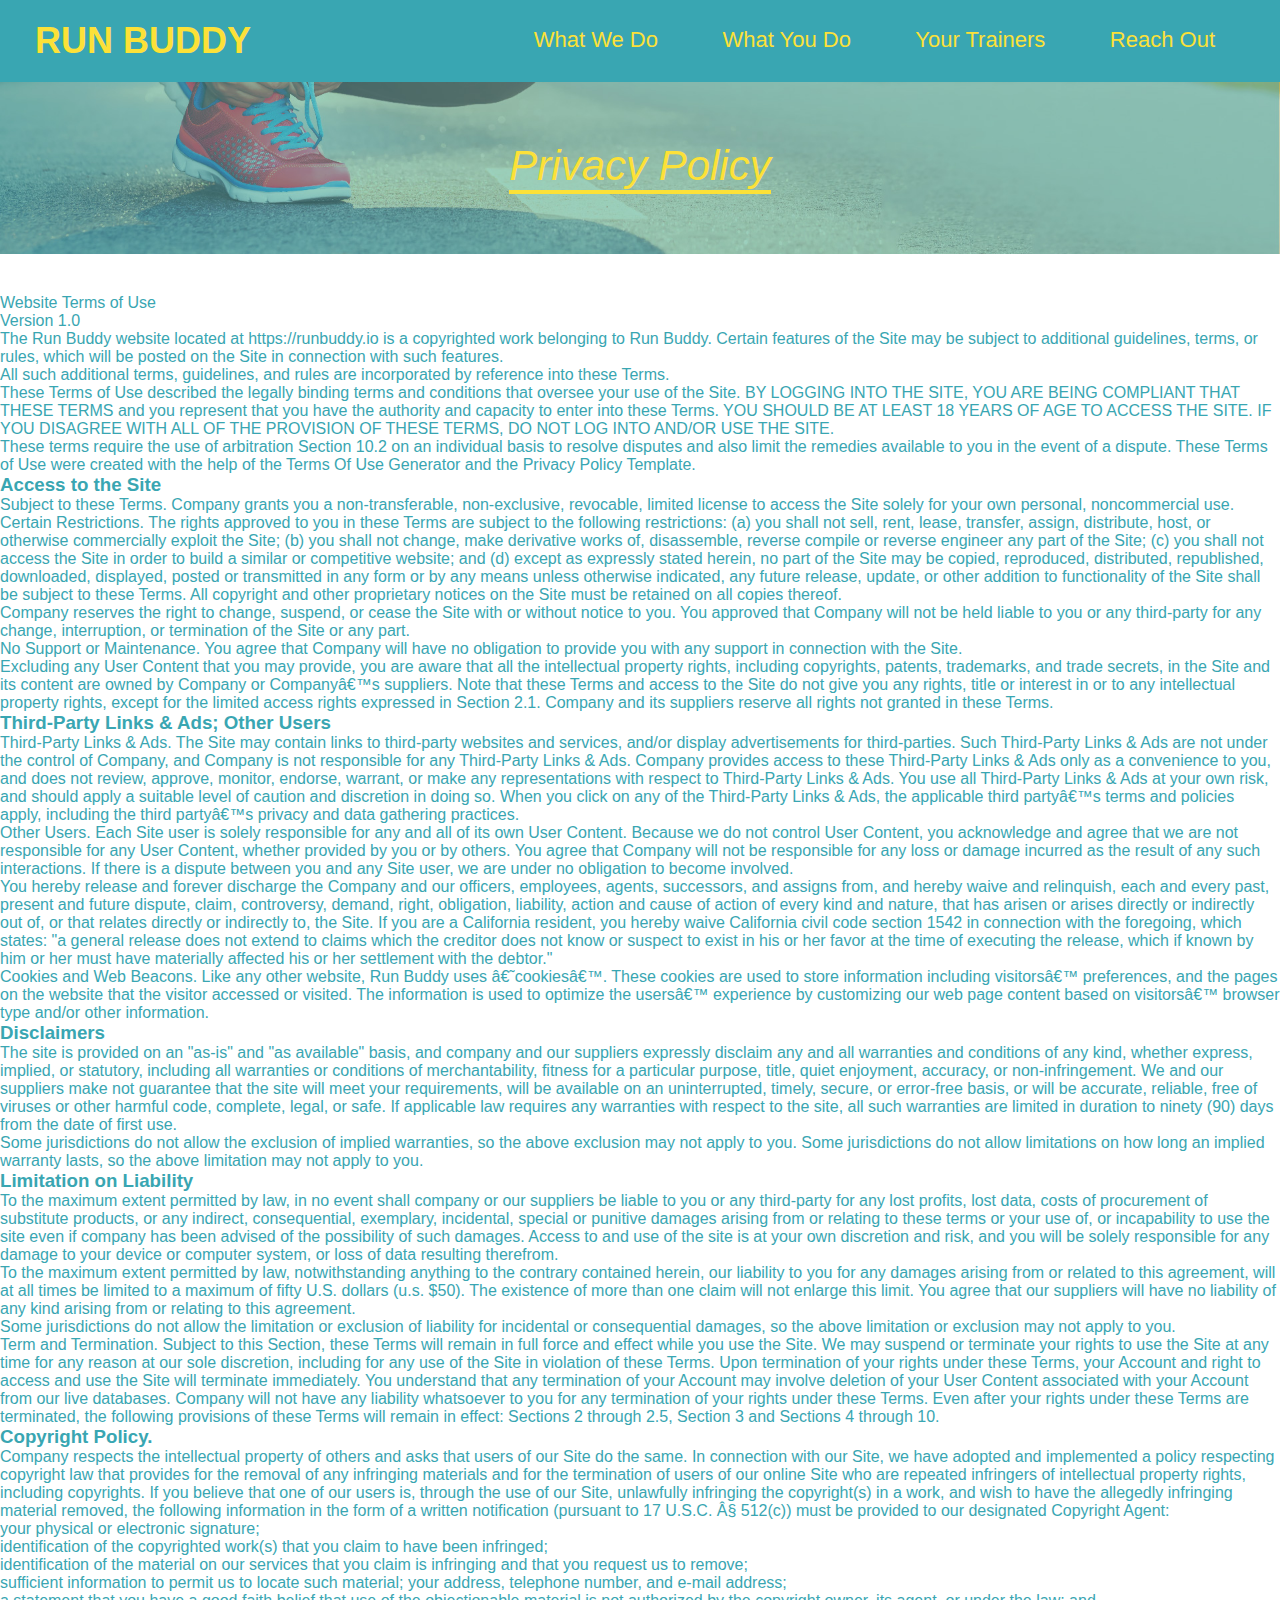
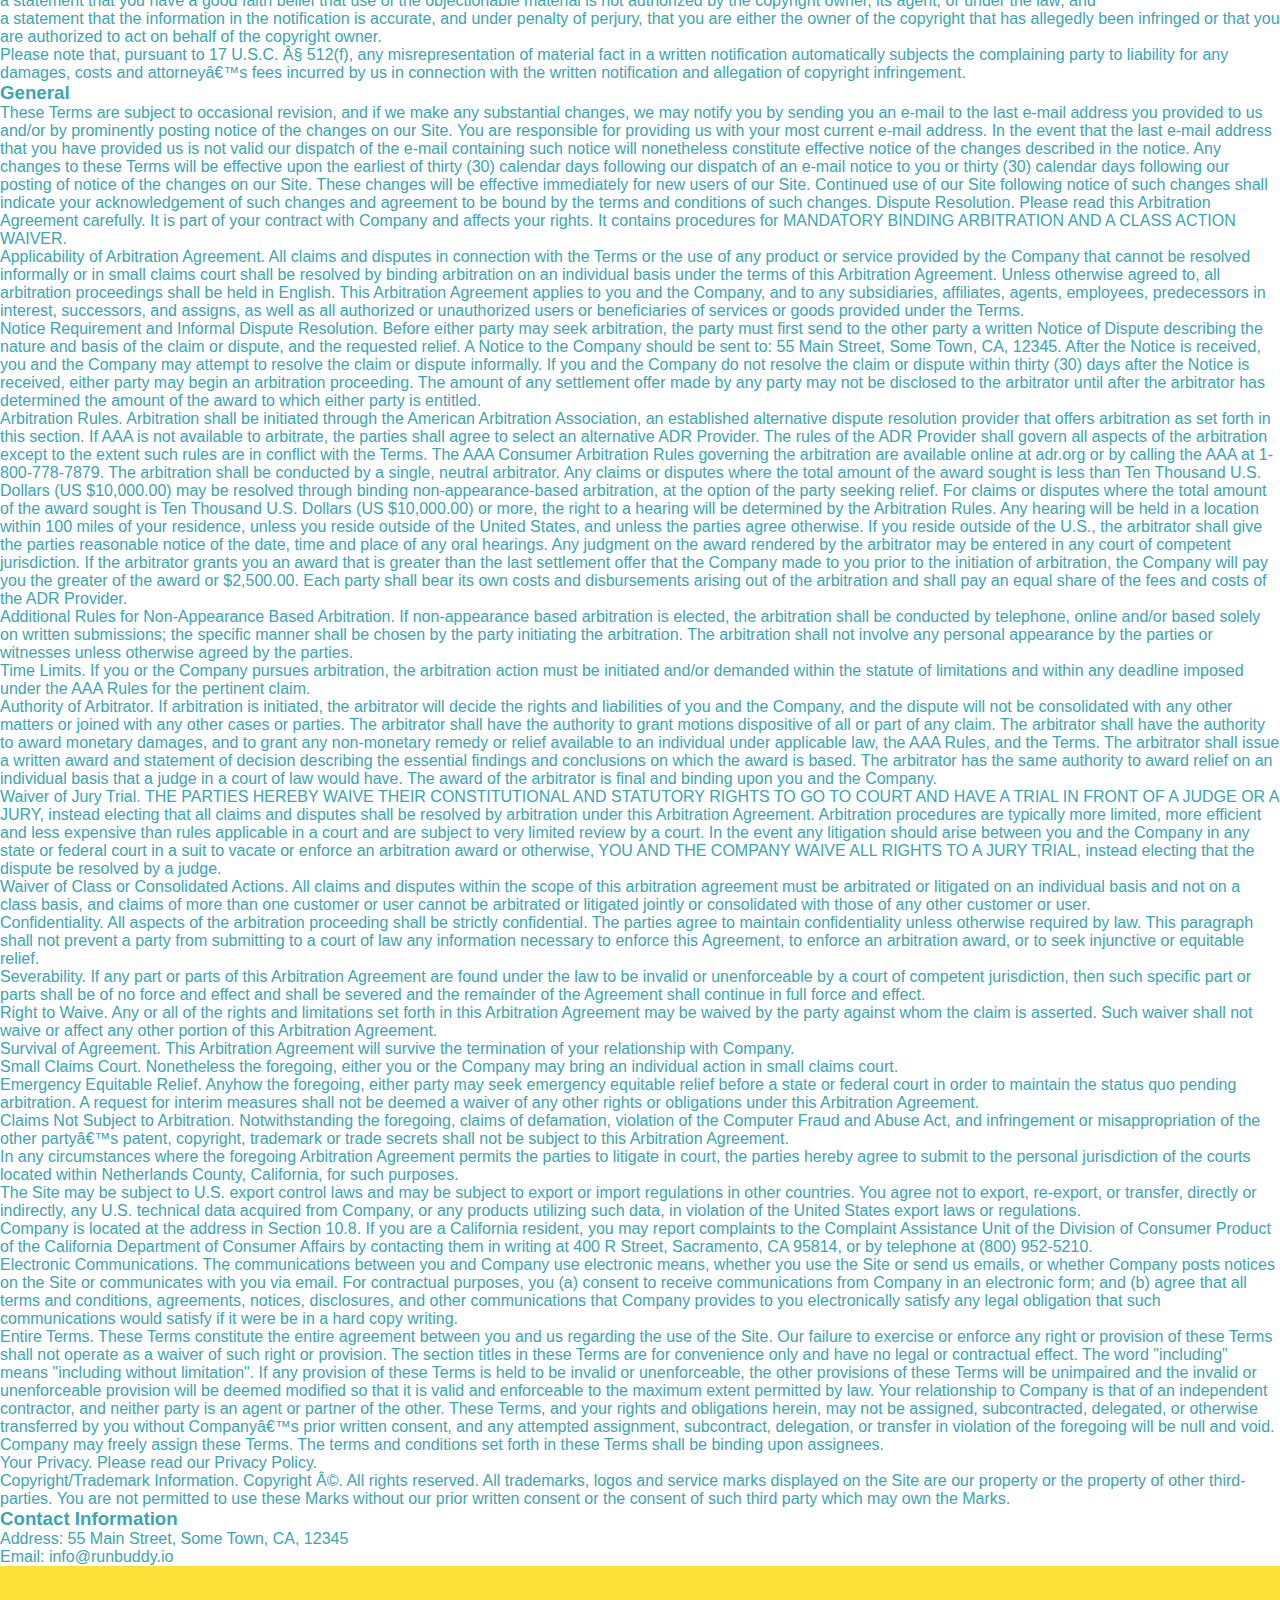
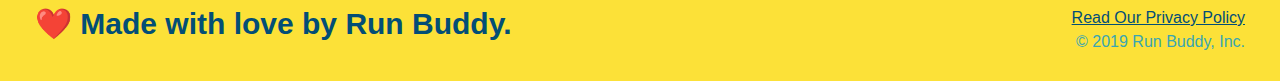
==== privacy-policy.html @ 4ebd5628 "added files" ====
<!DOCTYPE html>
<html lang="en">
    <head>
        <meta charset="UTF-8">
        <title>Privacy Policy - Run Buddy</title>
        <link rel="stylesheet" href="./assets/css/style.css">
        <link rel="stylesheet" href="./assets/css/secondary-styles.css">
</head>
<body>  
    <header>
        <h1>RUN BUDDY</h1>
        <nav>
            <!-- Unordered list element -->
            <ul>
                <!-- List item element-->
                <li>
                    <!-- Anchor element -->
                    <a href="./index.html#what-we-do">What We Do</a>
                </li>
                <li>
                    <a href="./index.html#what-you-do">What You Do</a>
                </li>
                <li>
                    <a href="./index.html#your-trainers">Your Trainers</a>
                </li>
                <li>
                    <a href="./index.html#reach-out">Reach Out</a>
                </li>
            </ul>
        </nav>
    </header> 

    <section class="hero">
       

        <h2 class="page-title">
            Privacy Policy
        </h2>
    </section>    
    <article>
        <p>
            Website Terms of Use
          </p>
    
          <p>
            Version 1.0
          </p>
    
          <p>
            The Run Buddy website located at https://runbuddy.io is a copyrighted work belonging to Run Buddy. Certain
            features of the Site may be subject to additional guidelines, terms, or rules, which will be posted on the Site
            in connection with such features.
          </p>
    
          <p>
            All such additional terms, guidelines, and rules are incorporated by reference into these Terms.
          </p>
    
          <p>
            These Terms of Use described the legally binding terms and conditions that oversee your use of the Site. BY
            LOGGING INTO THE SITE, YOU ARE BEING COMPLIANT THAT THESE TERMS and you represent that you have the authority
            and capacity to enter into these Terms. YOU SHOULD BE AT LEAST 18 YEARS OF AGE TO ACCESS THE SITE. IF YOU
            DISAGREE WITH ALL OF THE PROVISION OF THESE TERMS, DO NOT LOG INTO AND/OR USE THE SITE.
          </p>
    
          <p>
            These terms require the use of arbitration Section 10.2 on an individual basis to resolve disputes and also
            limit the remedies available to you in the event of a dispute. These Terms of Use were created with the help of
            the Terms Of Use Generator and the Privacy Policy Template.
          </p>
    
          <h3>
            Access to the Site
          </h3>
    
          <p>
            Subject to these Terms. Company grants you a non-transferable, non-exclusive, revocable, limited license to
            access the Site solely for your own personal, noncommercial use.
          </p>
    
          <p>
            Certain Restrictions. The rights approved to you in these Terms are subject to the following restrictions: (a)
            you shall not sell, rent, lease, transfer, assign, distribute, host, or otherwise commercially exploit the Site;
            (b) you shall not change, make derivative works of, disassemble, reverse compile or reverse engineer any part of
            the Site; (c) you shall not access the Site in order to build a similar or competitive website; and (d) except
            as expressly stated herein, no part of the Site may be copied, reproduced, distributed, republished, downloaded,
            displayed, posted or transmitted in any form or by any means unless otherwise indicated, any future release,
            update, or other addition to functionality of the Site shall be subject to these Terms. All copyright and other
            proprietary notices on the Site must be retained on all copies thereof.
          </p>
    
          <p>
            Company reserves the right to change, suspend, or cease the Site with or without notice to you. You approved
            that Company will not be held liable to you or any third-party for any change, interruption, or termination of
            the Site or any part.
          </p>
    
          <p>
            No Support or Maintenance. You agree that Company will have no obligation to provide you with any support in
            connection with the Site.
          </p>
    
          <p>
            Excluding any User Content that you may provide, you are aware that all the intellectual property rights,
            including copyrights, patents, trademarks, and trade secrets, in the Site and its content are owned by Company
            or Companyâ€™s suppliers. Note that these Terms and access to the Site do not give you any rights, title or
            interest in or to any intellectual property rights, except for the limited access rights expressed in Section
            2.1. Company and its suppliers reserve all rights not granted in these Terms.
          </p>
    
          <h3>
            Third-Party Links & Ads; Other Users
          </h3>
    
          <p>
            Third-Party Links & Ads. The Site may contain links to third-party websites and services, and/or display
            advertisements for third-parties. Such Third-Party Links & Ads are not under the control of Company, and Company
            is not responsible for any Third-Party Links & Ads. Company provides access to these Third-Party Links & Ads
            only as a convenience to you, and does not review, approve, monitor, endorse, warrant, or make any
            representations with respect to Third-Party Links & Ads. You use all Third-Party Links & Ads at your own risk,
            and should apply a suitable level of caution and discretion in doing so. When you click on any of the
            Third-Party Links & Ads, the applicable third partyâ€™s terms and policies apply, including the third partyâ€™s
            privacy and data gathering practices.
          </p>
    
          <p>
            Other Users. Each Site user is solely responsible for any and all of its own User Content. Because we do not
            control User Content, you acknowledge and agree that we are not responsible for any User Content, whether
            provided by you or by others. You agree that Company will not be responsible for any loss or damage incurred as
            the result of any such interactions. If there is a dispute between you and any Site user, we are under no
            obligation to become involved.
          </p>
    
          <p>
            You hereby release and forever discharge the Company and our officers, employees, agents, successors, and
            assigns from, and hereby waive and relinquish, each and every past, present and future dispute, claim,
            controversy, demand, right, obligation, liability, action and cause of action of every kind and nature, that has
            arisen or arises directly or indirectly out of, or that relates directly or indirectly to, the Site. If you are
            a California resident, you hereby waive California civil code section 1542 in connection with the foregoing,
            which states: "a general release does not extend to claims which the creditor does not know or suspect to exist
            in his or her favor at the time of executing the release, which if known by him or her must have materially
            affected his or her settlement with the debtor."
          </p>
    
          <p>
            Cookies and Web Beacons. Like any other website, Run Buddy uses â€˜cookiesâ€™. These cookies are used to store
            information including visitorsâ€™ preferences, and the pages on the website that the visitor accessed or visited.
            The information is used to optimize the usersâ€™ experience by customizing our web page content based on visitorsâ€™
            browser type and/or other information.
          </p>
    
          <h3>
            Disclaimers
          </h3>
    
          <p>
            The site is provided on an "as-is" and "as available" basis, and company and our suppliers expressly disclaim
            any and all warranties and conditions of any kind, whether express, implied, or statutory, including all
            warranties or conditions of merchantability, fitness for a particular purpose, title, quiet enjoyment, accuracy,
            or non-infringement. We and our suppliers make not guarantee that the site will meet your requirements, will be
            available on an uninterrupted, timely, secure, or error-free basis, or will be accurate, reliable, free of
            viruses or other harmful code, complete, legal, or safe. If applicable law requires any warranties with respect
            to the site, all such warranties are limited in duration to ninety (90) days from the date of first use.
          </p>
    
          <p>
            Some jurisdictions do not allow the exclusion of implied warranties, so the above exclusion may not apply to
            you. Some jurisdictions do not allow limitations on how long an implied warranty lasts, so the above limitation
            may not apply to you.
          </p>
    
          <h3>
            Limitation on Liability
          </h3>
    
          <p>
            To the maximum extent permitted by law, in no event shall company or our suppliers be liable to you or any
            third-party for any lost profits, lost data, costs of procurement of substitute products, or any indirect,
            consequential, exemplary, incidental, special or punitive damages arising from or relating to these terms or
            your use of, or incapability to use the site even if company has been advised of the possibility of such
            damages. Access to and use of the site is at your own discretion and risk, and you will be solely responsible
            for any damage to your device or computer system, or loss of data resulting therefrom.
          </p>
    
          <p>
            To the maximum extent permitted by law, notwithstanding anything to the contrary contained herein, our liability
            to you for any damages arising from or related to this agreement, will at all times be limited to a maximum of
            fifty U.S. dollars (u.s. $50). The existence of more than one claim will not enlarge this limit. You agree that
            our suppliers will have no liability of any kind arising from or relating to this agreement.
          </p>
    
          <p>
            Some jurisdictions do not allow the limitation or exclusion of liability for incidental or consequential
            damages, so the above limitation or exclusion may not apply to you.
          </p>
    
          <p>
            Term and Termination. Subject to this Section, these Terms will remain in full force and effect while you use
            the Site. We may suspend or terminate your rights to use the Site at any time for any reason at our sole
            discretion, including for any use of the Site in violation of these Terms. Upon termination of your rights under
            these Terms, your Account and right to access and use the Site will terminate immediately. You understand that
            any termination of your Account may involve deletion of your User Content associated with your Account from our
            live databases. Company will not have any liability whatsoever to you for any termination of your rights under
            these Terms. Even after your rights under these Terms are terminated, the following provisions of these Terms
            will remain in effect: Sections 2 through 2.5, Section 3 and Sections 4 through 10.
          </p>
    
          <h3>
            Copyright Policy.
          </h3>
    
          <p>
            Company respects the intellectual property of others and asks that users of our Site do the same. In connection
            with our Site, we have adopted and implemented a policy respecting copyright law that provides for the removal
            of any infringing materials and for the termination of users of our online Site who are repeated infringers of
            intellectual property rights, including copyrights. If you believe that one of our users is, through the use of
            our Site, unlawfully infringing the copyright(s) in a work, and wish to have the allegedly infringing material
            removed, the following information in the form of a written notification (pursuant to 17 U.S.C. Â§ 512(c)) must
            be provided to our designated Copyright Agent:
          </p>
    
          <ul>
            <li>
              your physical or electronic signature;
            </li>
            <li>
              identification of the copyrighted work(s) that you claim to have been infringed;
            </li>
            <li>
              identification of the material on our services that you claim is infringing and that you request us to remove;
            </li>
            <li>
              sufficient information to permit us to locate such material; your address, telephone number, and e-mail
              address;
            </li>
            <li>
              a statement that you have a good faith belief that use of the objectionable material is not authorized by the
              copyright owner, its agent, or under the law; and
            </li>
            <li>
              a statement that the information in the notification is accurate, and under penalty of perjury, that you are
              either the owner of the copyright that has allegedly been infringed or that you are authorized to act on
              behalf of the copyright owner.
            </li>
          </ul>
    
          <p>
            Please note that, pursuant to 17 U.S.C. Â§ 512(f), any misrepresentation of material fact in a written
            notification automatically subjects the complaining party to liability for any damages, costs and attorneyâ€™s
            fees incurred by us in connection with the written notification and allegation of copyright infringement.
          </p>
    
          <h3>
            General
          </h3>
    
          <p>
            These Terms are subject to occasional revision, and if we make any substantial changes, we may notify you by
            sending you an e-mail to the last e-mail address you provided to us and/or by prominently posting notice of the
            changes on our Site. You are responsible for providing us with your most current e-mail address. In the event
            that the last e-mail address that you have provided us is not valid our dispatch of the e-mail containing such
            notice will nonetheless constitute effective notice of the changes described in the notice. Any changes to these
            Terms will be effective upon the earliest of thirty (30) calendar days following our dispatch of an e-mail
            notice to you or thirty (30) calendar days following our posting of notice of the changes on our Site. These
            changes will be effective immediately for new users of our Site. Continued use of our Site following notice of
            such changes shall indicate your acknowledgement of such changes and agreement to be bound by the terms and
            conditions of such changes. Dispute Resolution. Please read this Arbitration Agreement carefully. It is part of
            your contract with Company and affects your rights. It contains procedures for MANDATORY BINDING ARBITRATION AND
            A CLASS ACTION WAIVER.
          </p>
    
          <p>
            Applicability of Arbitration Agreement. All claims and disputes in connection with the Terms or the use of any
            product or service provided by the Company that cannot be resolved informally or in small claims court shall be
            resolved by binding arbitration on an individual basis under the terms of this Arbitration Agreement. Unless
            otherwise agreed to, all arbitration proceedings shall be held in English. This Arbitration Agreement applies to
            you and the Company, and to any subsidiaries, affiliates, agents, employees, predecessors in interest,
            successors, and assigns, as well as all authorized or unauthorized users or beneficiaries of services or goods
            provided under the Terms.
          </p>
    
          <p>
            Notice Requirement and Informal Dispute Resolution. Before either party may seek arbitration, the party must
            first send to the other party a written Notice of Dispute describing the nature and basis of the claim or
            dispute, and the requested relief. A Notice to the Company should be sent to: 55 Main Street, Some Town, CA,
            12345. After the Notice is received, you and the Company may attempt to resolve the claim or dispute informally.
            If you and the Company do not resolve the claim or dispute within thirty (30) days after the Notice is received,
            either party may begin an arbitration proceeding. The amount of any settlement offer made by any party may not
            be disclosed to the arbitrator until after the arbitrator has determined the amount of the award to which either
            party is entitled.
          </p>
    
          <p>
            Arbitration Rules. Arbitration shall be initiated through the American Arbitration Association, an established
            alternative dispute resolution provider that offers arbitration as set forth in this section. If AAA is not
            available to arbitrate, the parties shall agree to select an alternative ADR Provider. The rules of the ADR
            Provider shall govern all aspects of the arbitration except to the extent such rules are in conflict with the
            Terms. The AAA Consumer Arbitration Rules governing the arbitration are available online at adr.org or by
            calling the AAA at 1-800-778-7879. The arbitration shall be conducted by a single, neutral arbitrator. Any
            claims or disputes where the total amount of the award sought is less than Ten Thousand U.S. Dollars (US
            $10,000.00) may be resolved through binding non-appearance-based arbitration, at the option of the party seeking
            relief. For claims or disputes where the total amount of the award sought is Ten Thousand U.S. Dollars (US
            $10,000.00) or more, the right to a hearing will be determined by the Arbitration Rules. Any hearing will be
            held in a location within 100 miles of your residence, unless you reside outside of the United States, and
            unless the parties agree otherwise. If you reside outside of the U.S., the arbitrator shall give the parties
            reasonable notice of the date, time and place of any oral hearings. Any judgment on the award rendered by the
            arbitrator may be entered in any court of competent jurisdiction. If the arbitrator grants you an award that is
            greater than the last settlement offer that the Company made to you prior to the initiation of arbitration, the
            Company will pay you the greater of the award or $2,500.00. Each party shall bear its own costs and
            disbursements arising out of the arbitration and shall pay an equal share of the fees and costs of the ADR
            Provider.
          </p>
    
          <p>
            Additional Rules for Non-Appearance Based Arbitration. If non-appearance based arbitration is elected, the
            arbitration shall be conducted by telephone, online and/or based solely on written submissions; the specific
            manner shall be chosen by the party initiating the arbitration. The arbitration shall not involve any personal
            appearance by the parties or witnesses unless otherwise agreed by the parties.
          </p>
    
          <p>
            Time Limits. If you or the Company pursues arbitration, the arbitration action must be initiated and/or demanded
            within the statute of limitations and within any deadline imposed under the AAA Rules for the pertinent claim.
          </p>
    
          <p>
            Authority of Arbitrator. If arbitration is initiated, the arbitrator will decide the rights and liabilities of
            you and the Company, and the dispute will not be consolidated with any other matters or joined with any other
            cases or parties. The arbitrator shall have the authority to grant motions dispositive of all or part of any
            claim. The arbitrator shall have the authority to award monetary damages, and to grant any non-monetary remedy
            or relief available to an individual under applicable law, the AAA Rules, and the Terms. The arbitrator shall
            issue a written award and statement of decision describing the essential findings and conclusions on which the
            award is based. The arbitrator has the same authority to award relief on an individual basis that a judge in a
            court of law would have. The award of the arbitrator is final and binding upon you and the Company.
          </p>
    
          <p>
            Waiver of Jury Trial. THE PARTIES HEREBY WAIVE THEIR CONSTITUTIONAL AND STATUTORY RIGHTS TO GO TO COURT AND HAVE
            A TRIAL IN FRONT OF A JUDGE OR A JURY, instead electing that all claims and disputes shall be resolved by
            arbitration under this Arbitration Agreement. Arbitration procedures are typically more limited, more efficient
            and less expensive than rules applicable in a court and are subject to very limited review by a court. In the
            event any litigation should arise between you and the Company in any state or federal court in a suit to vacate
            or enforce an arbitration award or otherwise, YOU AND THE COMPANY WAIVE ALL RIGHTS TO A JURY TRIAL, instead
            electing that the dispute be resolved by a judge.
          </p>
    
          <p>
            Waiver of Class or Consolidated Actions. All claims and disputes within the scope of this arbitration agreement
            must be arbitrated or litigated on an individual basis and not on a class basis, and claims of more than one
            customer or user cannot be arbitrated or litigated jointly or consolidated with those of any other customer or
            user.
          </p>
    
          <p>
            Confidentiality. All aspects of the arbitration proceeding shall be strictly confidential. The parties agree to
            maintain confidentiality unless otherwise required by law. This paragraph shall not prevent a party from
            submitting to a court of law any information necessary to enforce this Agreement, to enforce an arbitration
            award, or to seek injunctive or equitable relief.
          </p>
    
          <p>
            Severability. If any part or parts of this Arbitration Agreement are found under the law to be invalid or
            unenforceable by a court of competent jurisdiction, then such specific part or parts shall be of no force and
            effect and shall be severed and the remainder of the Agreement shall continue in full force and effect.
          </p>
    
          <p>
            Right to Waive. Any or all of the rights and limitations set forth in this Arbitration Agreement may be waived
            by the party against whom the claim is asserted. Such waiver shall not waive or affect any other portion of this
            Arbitration Agreement.
          </p>
    
          <p>
            Survival of Agreement. This Arbitration Agreement will survive the termination of your relationship with
            Company.
          </p>
    
          <p>
            Small Claims Court. Nonetheless the foregoing, either you or the Company may bring an individual action in small
            claims court.
          </p>
    
          <p>
            Emergency Equitable Relief. Anyhow the foregoing, either party may seek emergency equitable relief before a
            state or federal court in order to maintain the status quo pending arbitration. A request for interim measures
            shall not be deemed a waiver of any other rights or obligations under this Arbitration Agreement.
          </p>
    
          <p>
            Claims Not Subject to Arbitration. Notwithstanding the foregoing, claims of defamation, violation of the
            Computer Fraud and Abuse Act, and infringement or misappropriation of the other partyâ€™s patent, copyright,
            trademark or trade secrets shall not be subject to this Arbitration Agreement.
          </p>
    
          <p>
            In any circumstances where the foregoing Arbitration Agreement permits the parties to litigate in court, the
            parties hereby agree to submit to the personal jurisdiction of the courts located within Netherlands County,
            California, for such purposes.
          </p>
    
          <p>
            The Site may be subject to U.S. export control laws and may be subject to export or import regulations in other
            countries. You agree not to export, re-export, or transfer, directly or indirectly, any U.S. technical data
            acquired from Company, or any products utilizing such data, in violation of the United States export laws or
            regulations.
          </p>
    
          <p>
            Company is located at the address in Section 10.8. If you are a California resident, you may report complaints
            to the Complaint Assistance Unit of the Division of Consumer Product of the California Department of Consumer
            Affairs by contacting them in writing at 400 R Street, Sacramento, CA 95814, or by telephone at (800) 952-5210.
          </p>
    
          <p>
            Electronic Communications. The communications between you and Company use electronic means, whether you use the
            Site or send us emails, or whether Company posts notices on the Site or communicates with you via email. For
            contractual purposes, you (a) consent to receive communications from Company in an electronic form; and (b)
            agree that all terms and conditions, agreements, notices, disclosures, and other communications that Company
            provides to you electronically satisfy any legal obligation that such communications would satisfy if it were be
            in a hard copy writing.
          </p>
    
          <p>
            Entire Terms. These Terms constitute the entire agreement between you and us regarding the use of the Site. Our
            failure to exercise or enforce any right or provision of these Terms shall not operate as a waiver of such right
            or provision. The section titles in these Terms are for convenience only and have no legal or contractual
            effect. The word "including" means "including without limitation". If any provision of these Terms is held to be
            invalid or unenforceable, the other provisions of these Terms will be unimpaired and the invalid or
            unenforceable provision will be deemed modified so that it is valid and enforceable to the maximum extent
            permitted by law. Your relationship to Company is that of an independent contractor, and neither party is an
            agent or partner of the other. These Terms, and your rights and obligations herein, may not be assigned,
            subcontracted, delegated, or otherwise transferred by you without Companyâ€™s prior written consent, and any
            attempted assignment, subcontract, delegation, or transfer in violation of the foregoing will be null and void.
            Company may freely assign these Terms. The terms and conditions set forth in these Terms shall be binding upon
            assignees.
          </p>
    
          <p>
            Your Privacy. Please read our Privacy Policy.
          </p>
    
          <p>
            Copyright/Trademark Information. Copyright Â©. All rights reserved. All trademarks, logos and service marks
            displayed on the Site are our property or the property of other third-parties. You are not permitted to use
            these Marks without our prior written consent or the consent of such third party which may own the Marks.
          </p>
    
          <h3>
            Contact Information
          </h3>
    
          <p>
            Address: 55 Main Street, Some Town, CA, 12345
          </p>
    
          <p>
            Email: info@runbuddy.io
          </p>
     
    </article>  

    <footer>
        <h2>❤️ Made with love by Run Buddy. </h2>
        <div>
            <a href="#">Read Our Privacy Policy</a><br />
            &copy; 2019 Run Buddy, Inc.
        </div>
    </footer>   
</body>
</html>
---- assets/css/style.css ----
* {
  margin: 0;
  padding: 0;
  box-sizing: border-box;
}

body {
    /* more on this crazy alphanumerical value in a minute! */
  color: #39a6b2;
  font-family: Helvetica, Arial, sans-serif;   
}
/* apply styles to <header> */
header {
  padding: 20px 35px;
  background-color: #39a6b2;
}

header h1 {
  font-weight: bold;
  font-size: 36px;
  color: #fce138;
  margin: 0;
  display: inline;
}

header a {
  text-decoration: none;
  color: #fce138;
}

header nav {
  float: right;
  margin: 7px 0;
}
header nav ul li {
  display: inline;
}

header nav ul li a {
  margin: 0 30px;
  font-weight: lighter;
  font-size: 22px;
}

footer {
  background: #fce138;
  width: 100%;
  padding: 40px 35px;
}

footer h2 {
  display: inline;
  color: #024e76;
  font-size: 30px;
  margin: 0;
}

footer div {
  float: right;
  line-height: 1.5;
  text-align: right;
}

footer a {
  color: #024e76;
}

section {
  padding: 60px;
}

/* Hero Style Start */
.hero {
  background-image: url("../images/hero-bg.jpg");
  height: 600px;
  background-size: cover;
  background-position: center;
  position: relative;
}
/* Hero Style End */

.hero-form {
  border: 3px solid #024e76;
  background-color: #fce138;
  padding: 20px;
  width: 500px;
  color: #024e76;
  position: absolute;
  bottom: 120px;
  right: 140px; 
}

.hero-form h3 {
  font-size: 24px;
  margin: 0;
}
.hero-form p {
  margin: 5px 0 15px 0;
}

.form-input {
  border: 1px solid #024e76;
  display: block;
  padding: 7px 15px;
  font-size: 16px;
  color: #024e76;
  width: 100%;
  margin-bottom: 15px;
}

.hero-form label {
  margin: 0 5px;
}

.intro {
  text-align: center;
}

.intro p {
  line-height: 1.7;
  color: #39a6b2;
  width: 80%;
  font-size: 20px;
  margin: 0 auto;
}
.steps  {
  text-align: center;
  background: #fce138;
}

.steps div {
  margin-bottom: 80px;
}

.steps img {
  width: 15%;
  margin: 10px 0;
}

.steps h3 {
  color: #024e76;
  font-size: 46px;
  margin-top: 10px;
}

.steps p {
  color: #39a6b2;
  font-size: 23px;
}

.section-title {
  font-size: 55px;
  color: #024e76;
  margin-bottom: 35px;
  padding: 0 100px 20px 100px;
  display: inline-block;
  border-bottom: 3px solid;
}

.primary-border {
  border-color: #fce138;
}

.secondary-border {
  border-color: #39a6b2;
}

.steps span {
  font-size: 38px;
}

.trainers {
  text-align: center;
}

.trainer {
  width: 900px;
  margin: 0 auto 30px auto;
  background: #024e76;
  color: #fce138;
  overflow: auto;
}

.trainer img {
  width: 35%;
  float: left;
}

.trainer-bio {
  padding: 35px;
  float: left;
  width: 65%;
}

.text-left {
  text-align: left;
}

.text-right {
  text-align: right;
}

.trainer-bio h3 {
  font-size: 32px;
  margin-bottom: 8px;
}

.trainer-bio h4 {
  font-weight: lighter;
  font-size: 26px;
  margin-bottom: 25px;
}

.trainer-bio p {
  font-size: 17px;
  line-height: 1.3;
}

.section-title {
  font-size: 55px;
  display: inline-block;
  padding: 0 100px 20px 100px;
  border-bottom: 3px solid;
  margin-bottom: 35px;
  color: #024e76;
}

.contact {
  text-align: center;
  background: #024e76;
}

.contact h2 {
  color: #fce138;
}

.contact-info iframe {
  width: 400px;
  height: 400px;
}

.contact-info div {
  width: 410px;
  display: inline-block;
  vertical-align: top;
  text-align: left;
  margin: 30px 0 0 60px;
  color: white;
}

.contact-info h3 {
  color: #fce138;
  font-size: 32px;
}

.contact-info p, .contact-info address {
  margin: 20px 0;
  line-height: 1.5;
  font-size: 20px;
  font-style: normal;
}

.contact-info a {
  color: #fce138;
}
---- assets/css/secondary-styles.css ----
.hero {
    background-position: bottom;
    height: auto;
    text-align: center;
    margin-bottom: 40px;
  }
  .page-title {
      color: #fce138;
      display: inline-block;
      border-bottom: 4px solid #fce138;
      top: 0;
      right: 80px;
      bottom: 15;
      left: 80px;
      font-weight: normal;
      font-size: 42px;
      font-style: italic;
  }

  .secodary-content {
      width: 80%;
      margin: 0;
  }
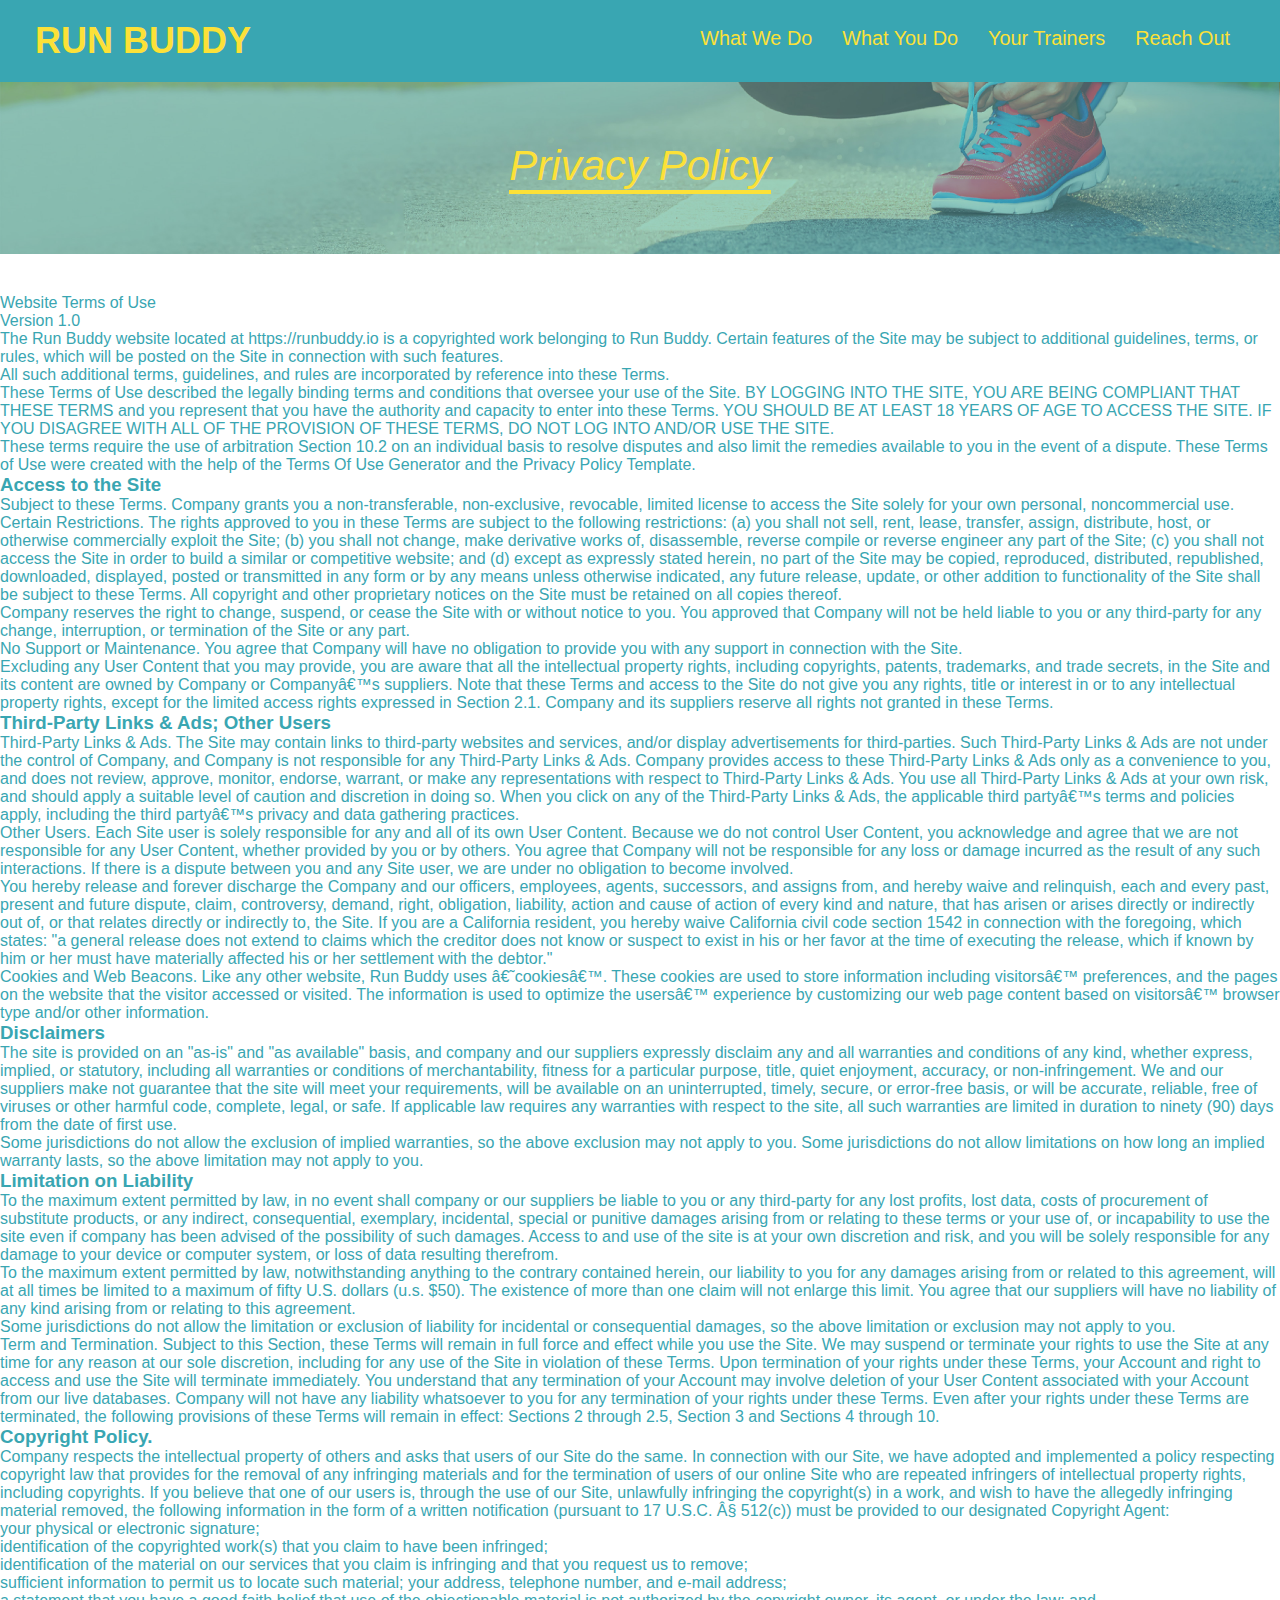
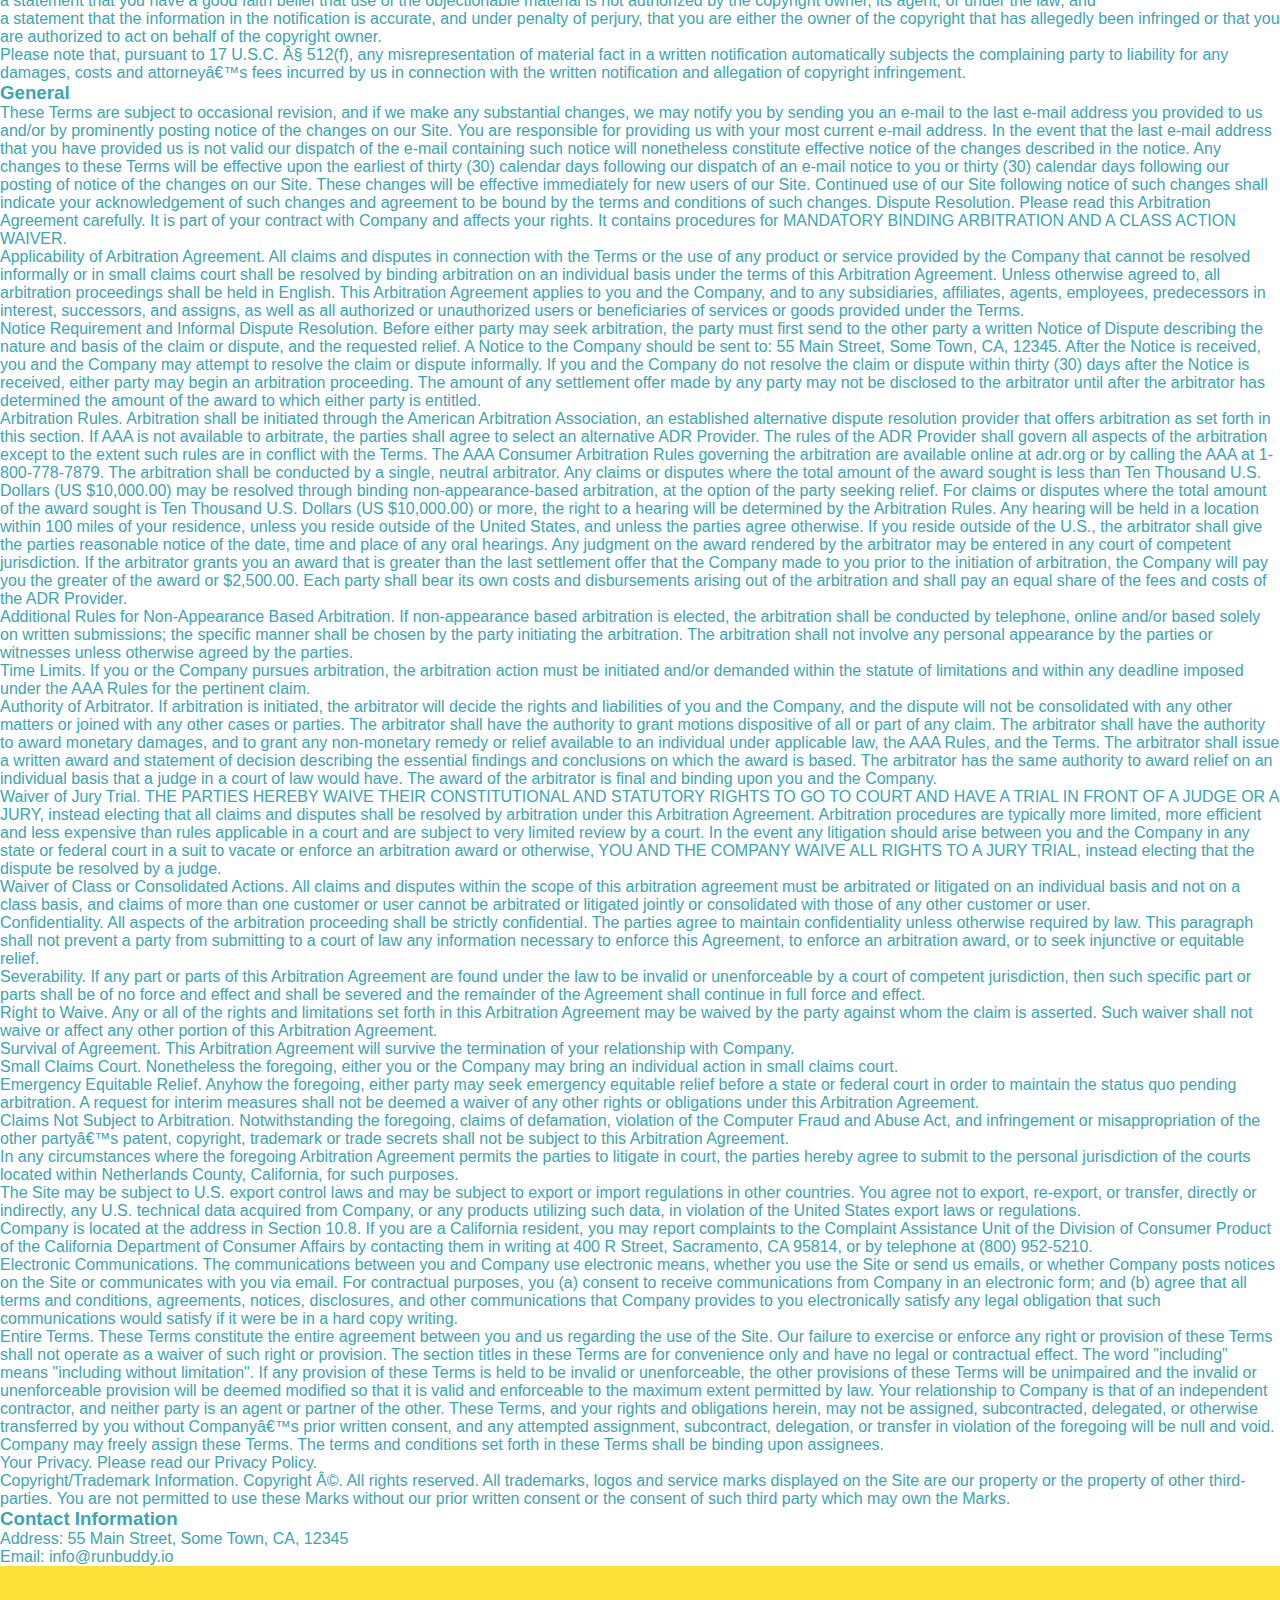
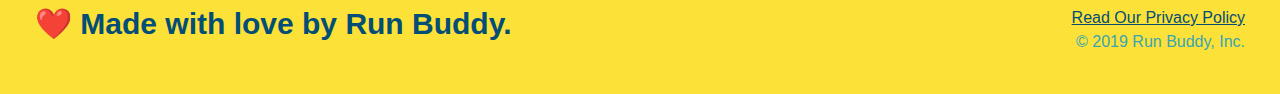
==== commit c0e334b5: "added media-queries" ====
--- a/privacy-policy.html
+++ b/privacy-policy.html
@@ -2,6 +2,7 @@
 <html lang="en">
     <head>
         <meta charset="UTF-8">
+        <meta name="viewport" content="width=device-width, initial-scale=1.0" />
         <title>Privacy Policy - Run Buddy</title>
         <link rel="stylesheet" href="./assets/css/style.css">
         <link rel="stylesheet" href="./assets/css/secondary-styles.css">
--- a/assets/css/style.css
+++ b/assets/css/style.css
@@ -10,9 +10,13 @@
   font-family: Helvetica, Arial, sans-serif;   
 }
 /* apply styles to <header> */
+
 header {
+  display: flex;
   padding: 20px 35px;
   background-color: #39a6b2;
+  justify-content: space-between;
+  flex-wrap: wrap;
 }
 
 header h1 {
@@ -20,7 +24,6 @@
   font-size: 36px;
   color: #fce138;
   margin: 0;
-  display: inline;
 }
 
 header a {
@@ -29,34 +32,39 @@
 }
 
 header nav {
-  float: right;
   margin: 7px 0;
 }
-header nav ul li {
-  display: inline;
+
+header nav ul {
+  display: flex;
+  flex-wrap: wrap;
+  justify-content: space-between;
+  align-items: center;
+  list-style: none;
 }
 
 header nav ul li a {
-  margin: 0 30px;
+  padding: 10px 15px;
   font-weight: lighter;
-  font-size: 22px;
+  font-size: 1.55vw;
 }
 
 footer {
+  display: flex;
+  justify-content: space-between;
+  flex-wrap: wrap;
   background: #fce138;
   width: 100%;
   padding: 40px 35px;
 }
 
 footer h2 {
-  display: inline;
   color: #024e76;
   font-size: 30px;
   margin: 0;
 }
 
 footer div {
-  float: right;
   line-height: 1.5;
   text-align: right;
 }
@@ -71,11 +79,13 @@
 
 /* Hero Style Start */
 .hero {
+  display: flex;
+  justify-content: center;
+  flex-wrap: wrap;
   background-image: url("../images/hero-bg.jpg");
-  height: 600px;
   background-size: cover;
   background-position: center;
-  position: relative;
+  align-items: flex-start;
 }
 /* Hero Style End */
 
@@ -83,19 +93,33 @@
   border: 3px solid #024e76;
   background-color: #fce138;
   padding: 20px;
-  width: 500px;
-  color: #024e76;
-  position: absolute;
-  bottom: 120px;
-  right: 140px; 
+  color: #024e76;
+  width: 40%;
+  margin: 3.5%;
 }
 
 .hero-form h3 {
   font-size: 24px;
   margin: 0;
 }
+
 .hero-form p {
   margin: 5px 0 15px 0;
+}
+
+.hero-cta {
+  width: 35%;
+  text-align: right;
+  margin: 3.5%;
+  color: #fff;
+  font-size: 18px;
+  line-height: 1.2;
+}
+
+.hero-cta h2 {
+  font-style: italic;
+  font-size: 55px;
+  color: #fce138;
 }
 
 .form-input {
@@ -112,9 +136,7 @@
   margin: 0 5px;
 }
 
-.intro {
-  text-align: center;
-}
+
 
 .intro p {
   line-height: 1.7;
@@ -122,39 +144,70 @@
   width: 80%;
   font-size: 20px;
   margin: 0 auto;
-}
+  text-align: center;
+}
+
 .steps  {
+  background: #fce138;
+}
+
+.step {
+  margin: 50px auto;
+  padding-bottom: 50px;
+  width: 80%;
+  border-bottom: 1px solid #39a6b2;
+  display: flex;
+  flex-wrap: wrap;
+  align-items: center;
+  justify-content: space-between;
+}
+
+.step-img {
+  flex: 1 12%;
+  margin-right: 20px;
+}
+
+.step-img img {
+  max-width: 100%;
+}
+
+.step-text {
+  flex: 12;
+}
+
+.step-info {
+  flex: 2 70%;
+  display: flex;
+  flex-wrap: wrap;
+  align-items: center;
+}
+
+.step h3 {
+  color: #024e76;
+  font-size: 46px;
+  flex: 1 30%;
+}
+
+.step-text p {
+  color: #39a6b2;
+  font-size: 18px;
+}
+
+.step-text h4 {
+  font-size: 26px;
+  line-height: 1.5;
+  color: #024e76;
+}
+
+
+.section-title {
+  font-size: 48px;
+  color: #024e76;
+  border-bottom: 3px solid;
+  padding-bottom: 20px;
   text-align: center;
-  background: #fce138;
-}
-
-.steps div {
-  margin-bottom: 80px;
-}
-
-.steps img {
-  width: 15%;
-  margin: 10px 0;
-}
-
-.steps h3 {
-  color: #024e76;
-  font-size: 46px;
-  margin-top: 10px;
-}
-
-.steps p {
-  color: #39a6b2;
-  font-size: 23px;
-}
-
-.section-title {
-  font-size: 55px;
-  color: #024e76;
-  margin-bottom: 35px;
-  padding: 0 100px 20px 100px;
-  display: inline-block;
-  border-bottom: 3px solid;
+  margin: 0 auto 35px auto;
+  width: 50%;
 }
 
 .primary-border {
@@ -165,31 +218,29 @@
   border-color: #39a6b2;
 }
 
-.steps span {
-  font-size: 38px;
-}
 
 .trainers {
-  text-align: center;
+  width: 100%;
+  margin: 0 auto;
+  display: flex;
+  flex-wrap: wrap;
+  justify-content: space-around;
 }
 
 .trainer {
-  width: 900px;
-  margin: 0 auto 30px auto;
+  margin: 20px;
   background: #024e76;
   color: #fce138;
-  overflow: auto;
+  flex: 1;
 }
 
 .trainer img {
-  width: 35%;
-  float: left;
+  width: 100%;
 }
 
 .trainer-bio {
-  padding: 35px;
-  float: left;
-  width: 65%;
+  padding: 25px;
+  line-height: 1.3;
 }
 
 .text-left {
@@ -201,32 +252,20 @@
 }
 
 .trainer-bio h3 {
-  font-size: 32px;
-  margin-bottom: 8px;
+  font-size: 28px;
 }
 
 .trainer-bio h4 {
   font-weight: lighter;
-  font-size: 26px;
-  margin-bottom: 25px;
+  font-size: 22px;
+  margin-bottom: 15px;
 }
 
 .trainer-bio p {
   font-size: 17px;
-  line-height: 1.3;
-}
-
-.section-title {
-  font-size: 55px;
-  display: inline-block;
-  padding: 0 100px 20px 100px;
-  border-bottom: 3px solid;
-  margin-bottom: 35px;
-  color: #024e76;
 }
 
 .contact {
-  text-align: center;
   background: #024e76;
 }
 
@@ -234,17 +273,22 @@
   color: #fce138;
 }
 
+.contact-info {
+  display: flex;
+  justify-content: space-between;
+  flex-wrap: wrap;
+}
+
+.contact-info > * {
+  flex: 1;
+  margin: 15px;
+}
+
 .contact-info iframe {
-  width: 400px;
   height: 400px;
 }
 
 .contact-info div {
-  width: 410px;
-  display: inline-block;
-  vertical-align: top;
-  text-align: left;
-  margin: 30px 0 0 60px;
   color: white;
 }
 
@@ -256,10 +300,40 @@
 .contact-info p, .contact-info address {
   margin: 20px 0;
   line-height: 1.5;
-  font-size: 20px;
+  font-size: 16px;
   font-style: normal;
 }
 
+.contact-form input, .contact-form textarea {
+  border: 1px solid #024e76;
+  display: block;
+  padding: 7px 15px;
+  font-size: 16px;
+  color: #024e76;
+  width: 100%;
+  margin-bottom: 15px;
+  margin-top: 5px;
+}
+
+.contact-form button {
+  width: 100%;
+  border: none;
+  background: #fce138;
+  color: #024e76;
+  text-align: center;
+  padding: 15px 0;
+  font-size: 16px;
+}
+
 .contact-info a {
   color: #fce138;
-}+}
+
+.flex-row {
+  display: flex;
+}
+
+/* MEDIA QUERY FOR SMALLER DESKTOP SCREENS AND SMALLER */
+@media screen and (max-width: 980px) {
+  
+}
